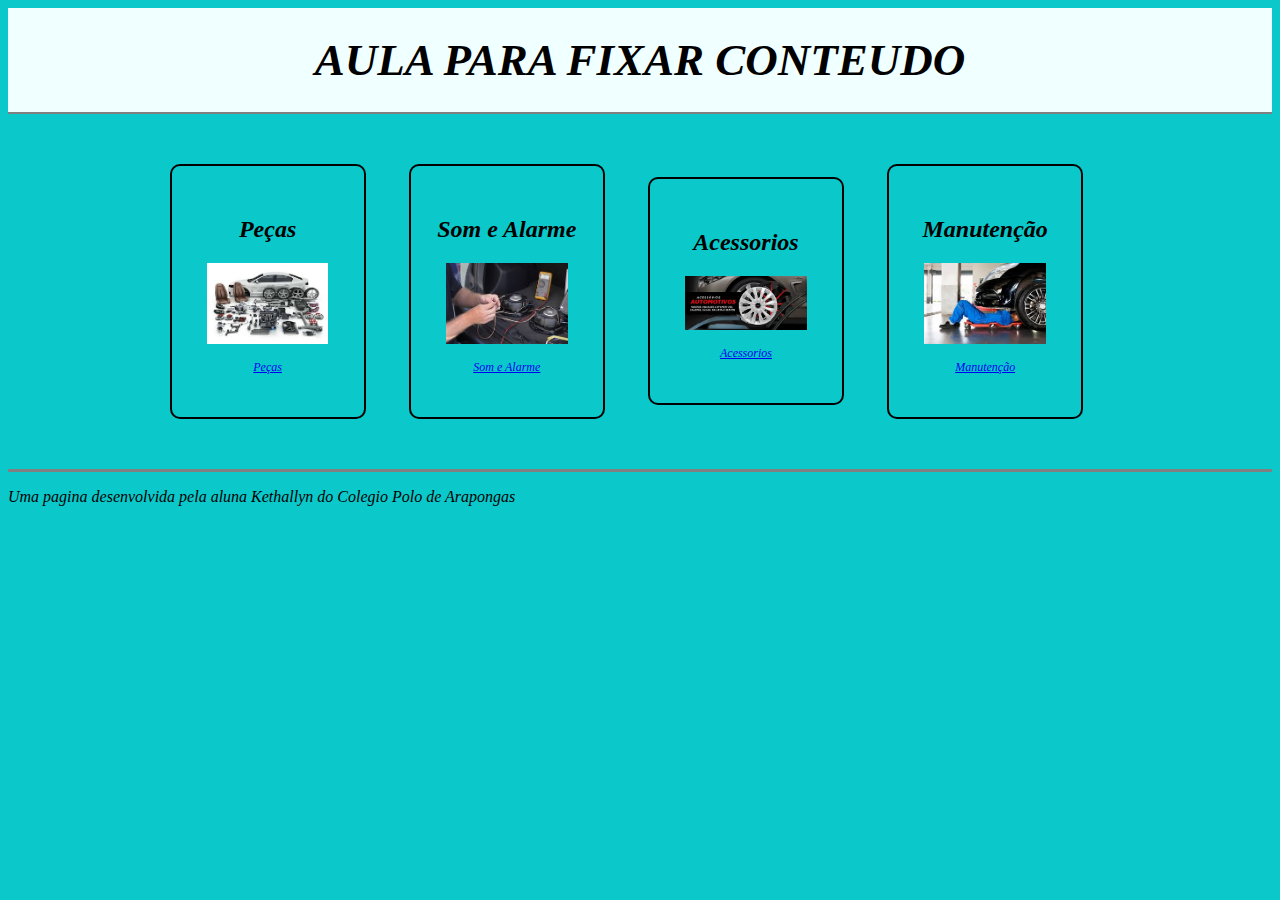
==== index.html @ 1ba723df "Add files via upload" ====
<!DOCTYPE html>
<html lang="pt-br">
    <link rel="stylesheet" href="time.css">
<head>
    <meta charset="UTF-8">
    <title>Aula dia 25</title>
</head>
<header>
    AULA PARA FIXAR CONTEUDO
</header>
<body>
    <section>
    <nav>
        <ul class="Loja">
            <li>
                <h2>Peças</h2>
                <img src="pecas.jpeg" alt="Logo da imagem">
                <p class="Loja-descricao"><a href="pecas.html">Peças</a></p>
            </li>
            <li>
                <h2>Som e Alarme</h2>
                <img src="som-e-alarme.jpeg" alt="Logo da imagem">
                <p class="Loja-descricao"><a href="som-e-alarme.html">Som e Alarme</a></p>
            </li>
            <li>
                <h2>Acessorios</h2>
                <img src="acessorios.jpeg" alt="Logo da imagem">
                <p class="Loja-descricao"><a href="acessorios.html">Acessorios</a></p>
            </li>
            <li>
                <h2>Manutenção</h2>
                <img src="manutencao.jpeg" alt="Logo da imagem">
                <p class="Loja-descricao"><a href="manutencao.html">Manutenção</a></p>
            </li>
        </ul>
    </nav>
    </section>
    <footer>
        <p>Uma pagina desenvolvida pela aluna Kethallyn do Colegio Polo de Arapongas</p>
    </footer>
</body>
</html>
---- time.css ----
header{
    font-size: 45px;
    background-color: azure;
    color: black;
    padding: 26px;
    font-weight: bold;
    text-align: center;
    border-bottom: 2px solid grey;
}

body{
    background-color: #0bc9cb;
    font-style:oblique;
}

.Loja{
width: 980px;
margin: 0 auto;
padding:50px 0 ;
}

.Loja li{
display: inline-block;
text-align: center;
width: 20%;
vertical-align: middle;
margin: 0 2% auto;
padding: 30px 20px;
box-sizing: border-box;
border: 2px solid #000000;
border-radius: 10px;
}

li img{
    width: 80%;
}

.Loja li:hover{
    border: 4px solid #ffffff;
}

.Loja-descricao{
    font-size: 12px;
}

nav a:hover{
    color: #c78c19;
    text-transform: uppercase;
    text-decoration: underline;
}

footer{
    border-top: 3px solid grey;
}
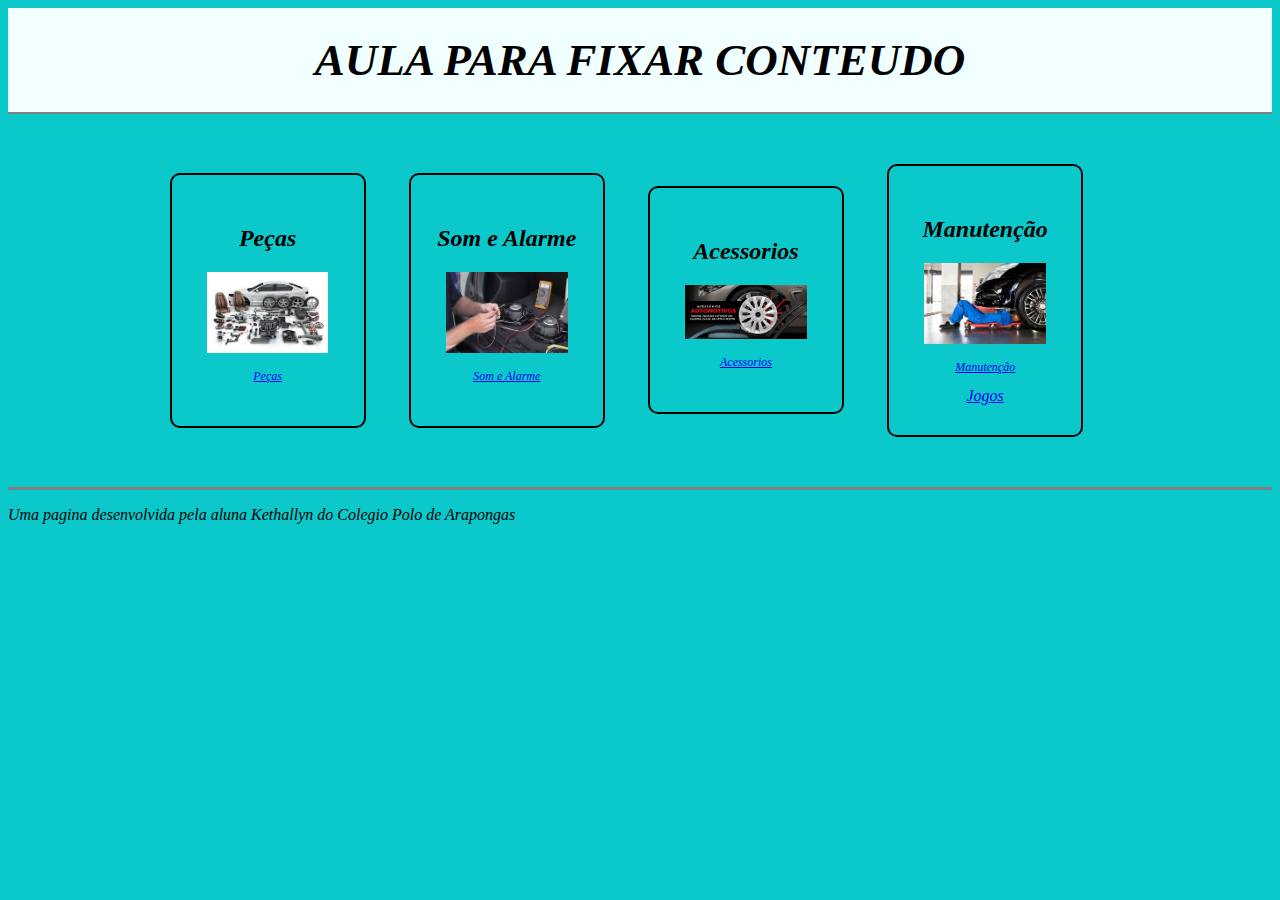
==== commit 19eb928b: "Update index.html" ====
--- a/index.html
+++ b/index.html
@@ -31,6 +31,7 @@
                 <h2>Manutenção</h2>
                 <img src="manutencao.jpeg" alt="Logo da imagem">
                 <p class="Loja-descricao"><a href="manutencao.html">Manutenção</a></p>
+                <a href="Exemplos.html">Jogos</a>
             </li>
         </ul>
     </nav>
@@ -39,4 +40,4 @@
         <p>Uma pagina desenvolvida pela aluna Kethallyn do Colegio Polo de Arapongas</p>
     </footer>
 </body>
-</html>+</html>
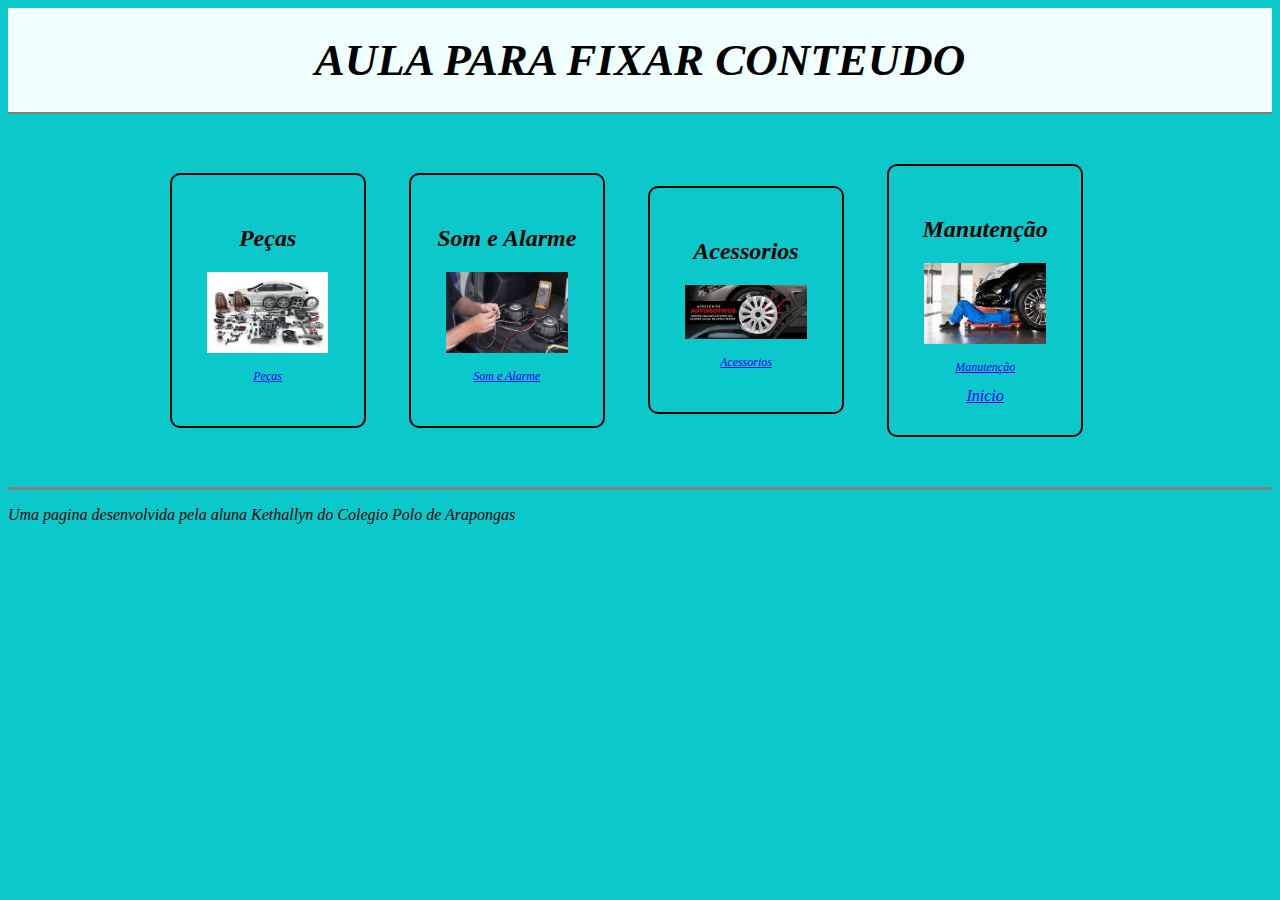
==== commit 644120bc: "Update index.html" ====
--- a/index.html
+++ b/index.html
@@ -31,7 +31,7 @@
                 <h2>Manutenção</h2>
                 <img src="manutencao.jpeg" alt="Logo da imagem">
                 <p class="Loja-descricao"><a href="manutencao.html">Manutenção</a></p>
-                <a href="Exemplos.html">Jogos</a>
+                <a href="https://brancazx.github.io/teste/index.html">Inicio</a>
             </li>
         </ul>
     </nav>
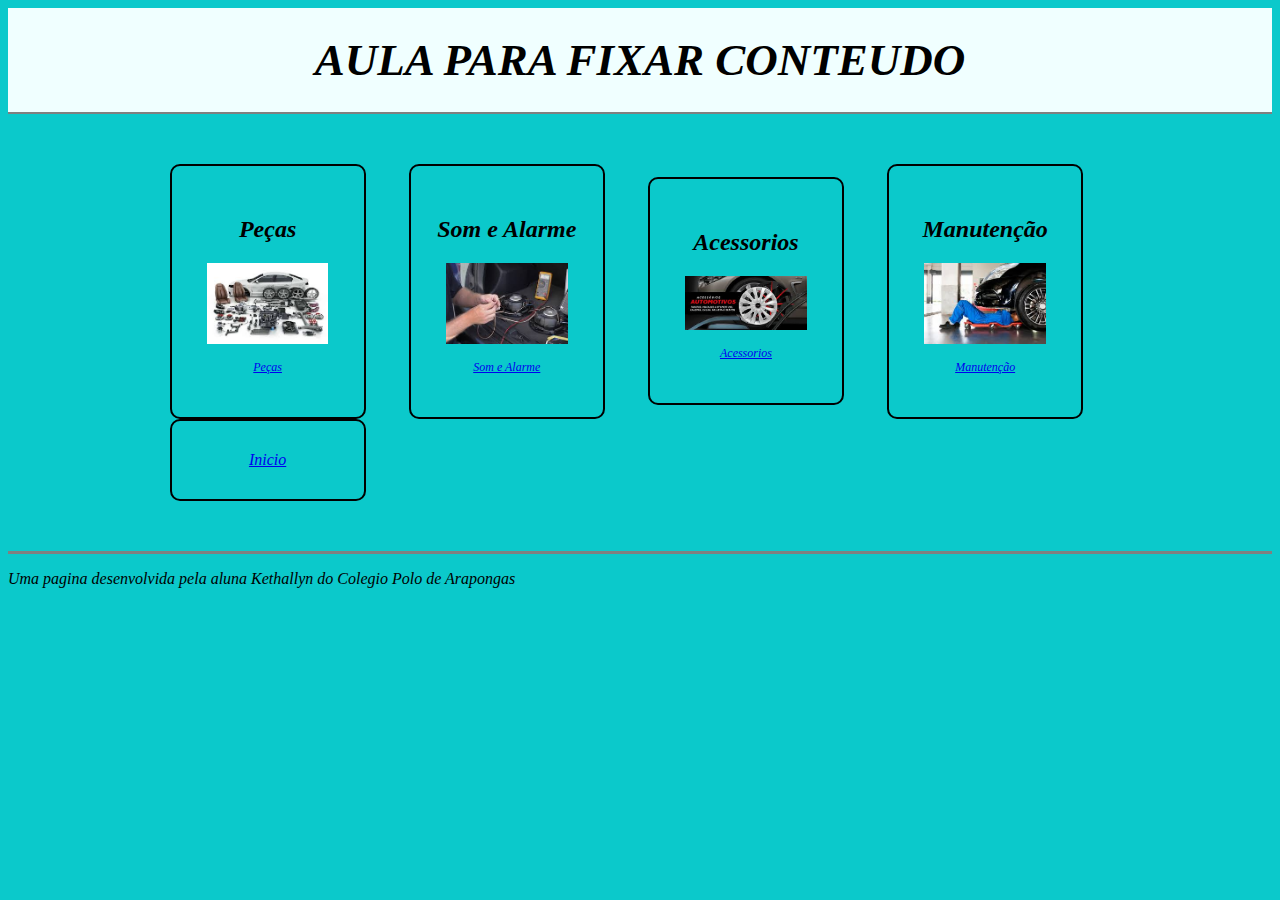
==== commit 09f8616c: "Update index.html" ====
--- a/index.html
+++ b/index.html
@@ -31,7 +31,10 @@
                 <h2>Manutenção</h2>
                 <img src="manutencao.jpeg" alt="Logo da imagem">
                 <p class="Loja-descricao"><a href="manutencao.html">Manutenção</a></p>
+
+                <li>
                 <a href="https://brancazx.github.io/teste/index.html">Inicio</a>
+                </li>
             </li>
         </ul>
     </nav>
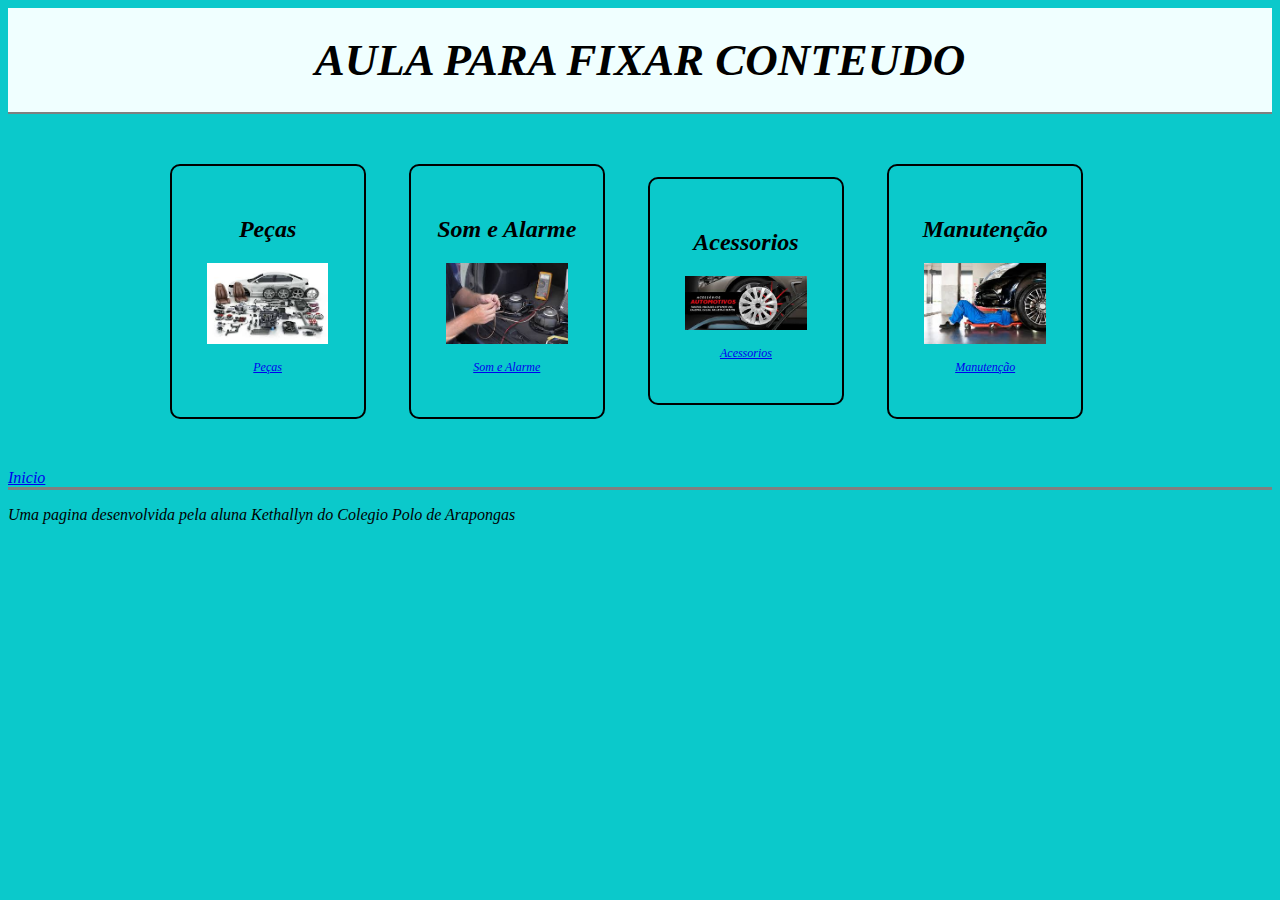
==== commit bb966218: "Update index.html" ====
--- a/index.html
+++ b/index.html
@@ -31,13 +31,15 @@
                 <h2>Manutenção</h2>
                 <img src="manutencao.jpeg" alt="Logo da imagem">
                 <p class="Loja-descricao"><a href="manutencao.html">Manutenção</a></p>
-
-                <li>
-                <a href="https://brancazx.github.io/teste/index.html">Inicio</a>
-                </li>
             </li>
         </ul>
     </nav>
+    </section>
+     
+    <section>
+         <li>
+                <a href="https://brancazx.github.io/teste/index.html">Inicio</a>
+            </li>
     </section>
     <footer>
         <p>Uma pagina desenvolvida pela aluna Kethallyn do Colegio Polo de Arapongas</p>
